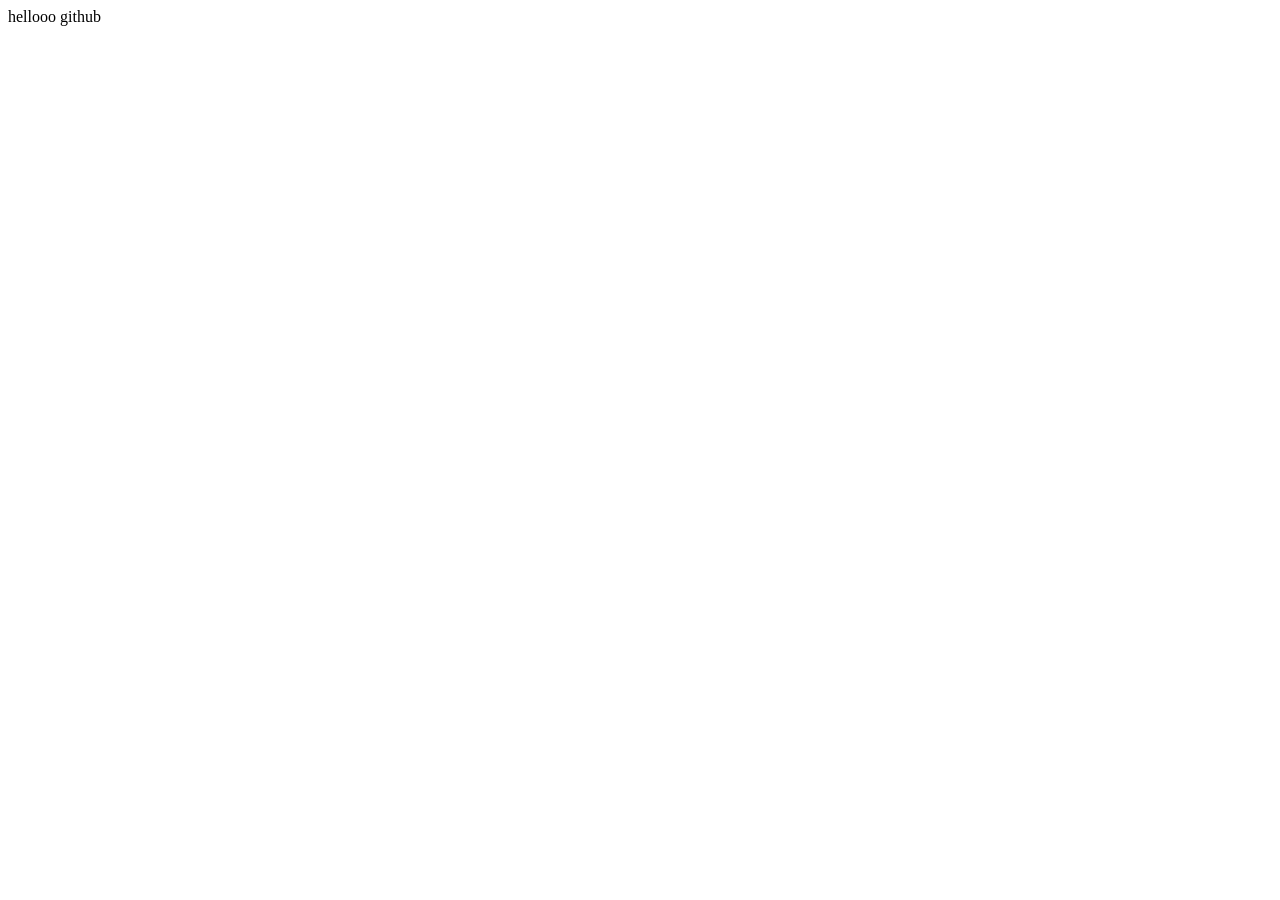
==== html_css/box_model/index.html @ 7bae942e "upadated index.html" ====
<!DOCTYPE html>
<html lang="en">
<head>
    <meta charset="UTF-8">
    <meta name="viewport" content="width=device-width, initial-scale=1.0">
    <title>Document</title>
</head>
<body>
    hellooo github
</body>
</html>
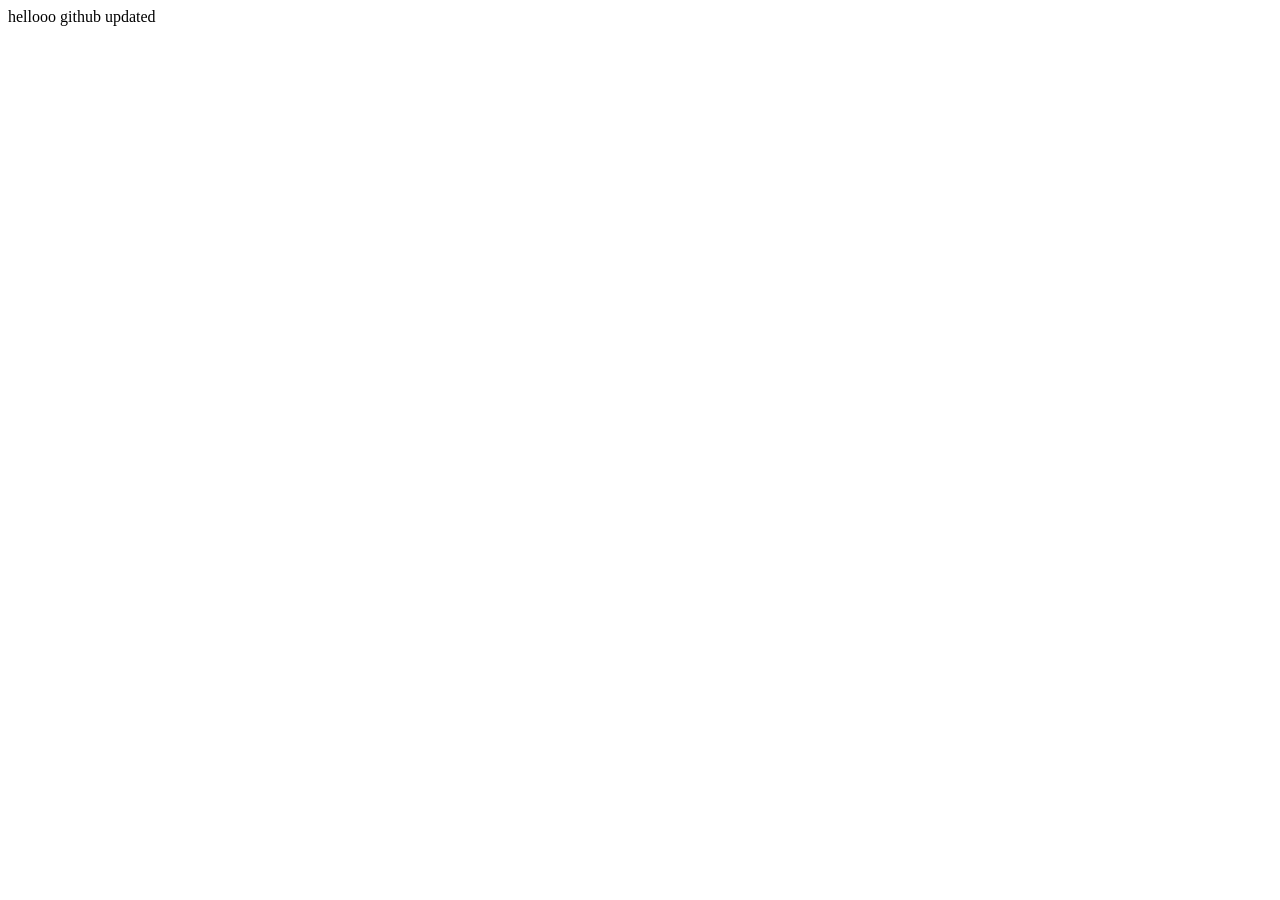
==== commit 366a6466: "initial commit" ====
--- a/html_css/box_model/index.html
+++ b/html_css/box_model/index.html
@@ -6,6 +6,6 @@
     <title>Document</title>
 </head>
 <body>
-    hellooo github
+    hellooo github updated
 </body>
 </html>
